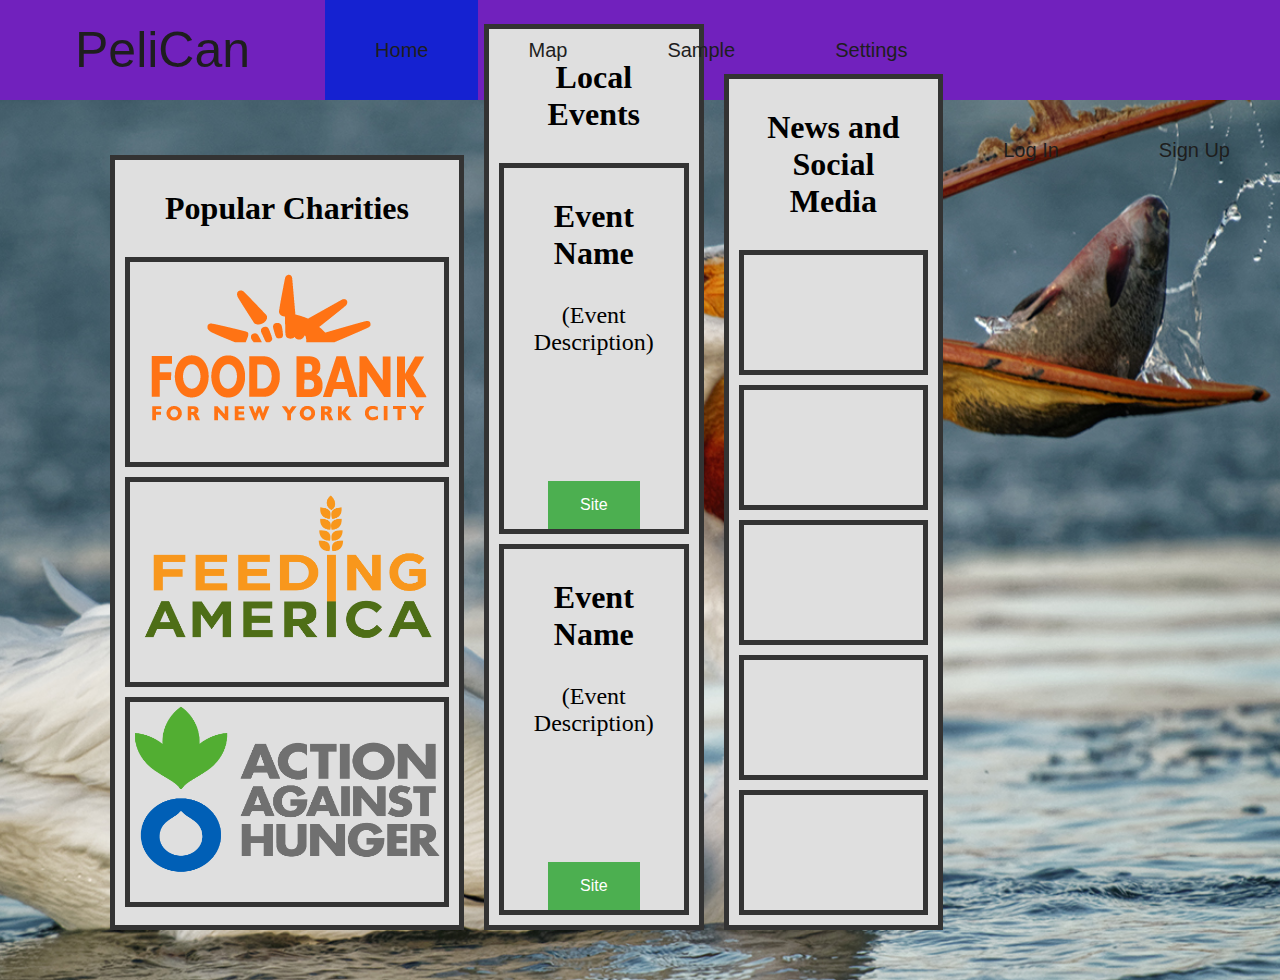
==== events_page.html @ bd9b7214 "made event page" ====
<html>
  <head>
    <title>PeliCan</title>
    <link href="style.css" rel="stylesheet">
    <link href="event_boxes.css" rel="stylesheet">
  </head>
  <body>
    <header>
      <nav>
        <ul>
          <li class="logo">PeliCan</li>
          <li class="active"><a href="index.html">Home</a></li>
          <li><a href="map.html">Map</a></li>
          <li><a href="example_page.html">Sample</a></li>
          <li><a href="settings.html">Settings</a></li>
          <div class="user">
            <li><a href="login.html">Log In</a></li>
            <li><a href="signup.html">Sign Up</a></li>
          </div>
        </ul>
      </nav>

      <section>
          <div class="flexbox-container-news">

            <div class="flexbox-item news-content">
                <h1 class="news-label-text">News and Social Media</h1>
                <div class="flexbox-item articles"></div>
                <div class="flexbox-item articles"></div>
                <div class="flexbox-item articles"></div>
                <div class="flexbox-item articles"></div>
                <div class="flexbox-item articles"></div>
            </div>

            <div class="flexbox-item news-content">
                <h1 class="news-label-text">Local Events</h1>
                <div class="flexbox-item events">
                    <h1 class="news-label-text">Event Name</h1>
                    <p>(Event Description)</p>
                    <button class="site-button" type="button" onclick="alert('Goes to Event Webpage')">Site</button>
                </div>

                <div class="flexbox-item events">
                    <h1 class="news-label-text">Event Name</h1>
                    <p>(Event Description)</p>
                    <button class="site-button" type="button" onclick="alert('Goes to Event Webpage')">Site</button>
                </div>
            </div>

            <div class="flexbox-item news-content">
                <h1 class="news-label-text">Popular Charities</h1>
                <div class="flexbox-item charities"><img src="charity_1.png"></div>
                <div class="flexbox-item charities"><img src="charity_2.png"></div>
                <div class="flexbox-item charities"><img src="charity_3.png"></div>
            </div>

          </div>
      </section>

    </header>
  </body>
</html>
---- style.css ----
*
{
  padding:0;
  margin:0;
}

body
{
  background-image: url(pelican.png);
  background-size: cover;
  background-position: center;
  box-sizing: border-box;
}

nav
{
  width: 100%;
  height: 100px;
  background: #7121bd;
}

ul li
{
  list-style: none;
  display: inline-flex;
  float: left;
  line-height: 100px;
}

ul li a
{
  position: relative;
  text-decoration: none;
  font-size: 20px;
  font-family: arial;
  color: #1e1e1e;
  padding: 0px 50px;
}

.active, ul li a:hover
{
  background: #1522d1;
  color: #df0fd4;
}

a:after
{
  content: "";
  position: absolute;
  background-color: aqua;
  height: 3px;
  width: 0;
  left: 0;
  bottom: -10px;
  transition: 0.3s;
}

a:hover:after
{
  width: 100%;
}

.logo
{
  text-decoration: none;
  font-size: 50px;
  font-family: arial;
  color: #1e1e1e;
  padding: 0 75px;
  float: left;
}

.wrapper
{
  margin: 75px auto;
  width: 1000px
}

.videowrapper
{
  position: relative;
  padding-bottom: 56.25%;
  padding-top: 25px;
  height: 0px;
}

.videowrapper iframe
{
  position: absolute;
  /** Makes the video fit the container set above **/
  left: 0px;
  top: 0px;
  right: 0px;
  bottom: 0px;
  height: 100%;
  width: 100%;
}

.flexbox-container
{
  /** can add height: 500px; for bigger container **/
  background-color: blue;
  display: flex;
  justify-content: space-between; /** or center **/
  margin: 200px auto;
  margin-right: 100px;
  margin-left: 100px;
}

.flexbox-container2
{
  height: 800;
  background-color: blue;
  display: flex;
  flex-direction: column;
  justify-content: center;
  align-items: center;
  margin: 200px auto;
  margin-right: 100px;
  margin-left: 100px;
}

.flexbox-container-events
{
  height: 800;
  background-color: blue;
  display: flex;
  flex-direction: column;
  justify-content: center;
  align-items: center;
  margin: 75px auto;
  margin-right: 100px;
  margin-left: 100px;
}

.flexbox-item
{
  width: 300px;
  margin: 10px;
  border: 5px solid #333;
  background-color: #dfdfdf;
}

/** can add width: ; to items to change size **/

.flexbox-item-1
{
  min-height: 100px;
}

.flexbox-item-1-map
{
  min-height: 100px;
  width: 600;
}

.flexbox-item-2
{
  min-height: 200px;
}

.flexbox-item-2-1
{
  min-height: 300px;
  width: 400;
}

.flexbox-item-3
{
  min-height: 300px;
}

.flexbox-item-3-1
{
  min-height: 300px;
  width: 750;
}

.flexbox-item-3-map
{
  background-image: url(google_map.jpg);
  min-height: 300px;
  width: 1500;
  flex-basis: 0;
  flex-grow: 1;
}

.flexbox-item-description
{
  float: right;
  min-height: 600px;
  width: 500;
}

.flexbox-item-info
{
  min-height: 300px;
  width: 400px;
  margin-top: 25px;
  margin-left: auto;
  margin-right: auto;
}

.user {
        float: right;
}

.map
{
  display: flex;
}





/** 
⠀⠀⠀⠀⠀⠀⠀⠀⠀⠀⣠⣤⣤⣤⣤⣤⣶⣦⣤⣄⡀⠀⠀⠀⠀⠀⠀⠀⠀
⠀⠀⠀⠀⠀⠀⠀⠀⢀⣴⣿⡿⠛⠉⠙⠛⠛⠛⠛⠻⢿⣿⣷⣤⡀⠀⠀⠀⠀⠀
⠀⠀⠀⠀⠀⠀⠀⠀⣼⣿⠋⠀⠀⠀⠀⠀⠀⠀⢀⣀⣀⠈⢻⣿⣿⡄⠀⠀⠀⠀
⠀⠀⠀⠀⠀⠀⠀⣸⣿⡏⠀⠀⠀⣠⣶⣾⣿⣿⣿⠿⠿⠿⢿⣿⣿⣿⣄⠀⠀⠀
⠀⠀⠀⠀⠀⠀⠀⣿⣿⠁⠀⠀⢰⣿⣿⣯⠁⠀⠀⠀⠀⠀⠀⠀⠈⠙⢿⣷⡄⠀
⠀⠀⣀⣤⣴⣶⣶⣿⡟⠀⠀⠀⢸⣿⣿⣿⣆⠀⠀⠀⠀⠀⠀⠀⠀⠀⠀⣿⣷⠀
⠀⢰⣿⡟⠋⠉⣹⣿⡇⠀⠀⠀⠘⣿⣿⣿⣿⣷⣦⣤⣤⣤⣶⣶⣶⣶⣿⣿⣿⠀
⠀⢸⣿⡇⠀⠀⣿⣿⡇⠀⠀⠀⠀⠹⣿⣿⣿⣿⣿⣿⣿⣿⣿⣿⣿⣿⣿⡿⠃⠀
⠀⣸⣿⡇⠀⠀⣿⣿⡇⠀⠀⠀⠀⠀⠉⠻⠿⣿⣿⣿⣿⡿⠿⠿⠛⢻⣿⡇⠀⠀
⠀⣿⣿⠁⠀⠀⣿⣿⡇⠀⠀⠀⠀⠀⠀⠀⠀⠀⠀⠀⠀⠀⠀⠀⠀⢸⣿⣧⠀⠀
⠀⣿⣿⠀⠀⠀⣿⣿⡇⠀⠀⠀⠀⠀⠀⠀⠀⠀⠀⠀⠀⠀⠀⠀⠀⢸⣿⣿⠀⠀
⠀⣿⣿⠀⠀⠀⣿⣿⡇⠀⠀⠀⠀⠀⠀⠀⠀⠀⠀⠀⠀⠀⠀⠀⠀⢸⣿⣿⠀⠀
⠀⢿⣿⡆⠀⠀⣿⣿⡇⠀⠀⠀⠀⠀⠀⠀⠀⠀⠀⠀⠀⠀⠀⠀⠀⢸⣿⡇⠀⠀
⠀⠸⣿⣧⡀⠀⣿⣿⡇⠀⠀⠀⠀⠀⠀⠀⠀⠀⠀⠀⠀⠀⠀⠀⠀⣿⣿⠃⠀⠀
⠀⠀⠛⢿⣿⣿⣿⣿⣇⠀⠀⠀⠀⠀⣰⣿⣿⣷⣶⣶⣶⣶⠶⠀⢠⣿⣿⠀⠀⠀
⠀⠀⠀⠀⠀⠀⠀⣿⣿⠀⠀⠀⠀⠀⣿⣿⡇⠀⣽⣿⡏⠁⠀⠀⢸⣿⡇⠀⠀⠀
⠀⠀⠀⠀⠀⠀⠀⣿⣿⠀⠀⠀⠀⠀⣿⣿⡇⠀⢹⣿⡆⠀⠀⠀⣸⣿⠇⠀⠀⠀
⠀⠀⠀⠀⠀⠀⠀⢿⣿⣦⣄⣀⣠⣴⣿⣿⠁⠀⠈⠻⣿⣿⣿⣿⡿⠏⠀⠀⠀⠀
⠀⠀⠀⠀⠀⠀⠀⠈⠛⠻⠿⠿⠿⠿⠋⠁⠀⠀⠀⠀⠀⠀⠀⠀⠀⠀⠀⠀⠀⠀
 **/
---- event_boxes.css ----
*
{
  padding:0;
  margin:0;
}

.flexbox-container-news
{
  height: 800;
  display: flex;
  flex-direction: row-reverse;
  justify-content: center;
  align-items: flex-end;
  margin: 40px auto;
  margin-right: 100px;
  margin-left: 100px;
}

.news-label-text
{
    margin: 30px;
    text-align: center;
}

.news-lable
{
    min-height: 100px;
    width: 500px;
}

.news-content
{
    min-height: 765px;
    width: 500px;
}

.articles
{
    min-height: 115px;
    width: auto;
}

.charities
{
    min-height: 200px;
    width: auto;
}

.events
{
    min-height: 300px;
    width: auto;
}

img
{
    display: block;
    margin-left: auto;
    margin-right: auto;
    width: 314px;
    height: 174px;
}

p
{
    text-align: center;
    font-size: 24px;
}

.site-button
{
    background-color: #4CAF50;
    border: none;
    color: white;
    padding: 15px 32px;
    text-align: center;
    text-decoration: none;
    display: inline-block;
    font-size: 16px;
    margin-top: 125px;
    display: block;
    margin-left: auto;
    margin-right: auto;
    cursor: pointer;
}
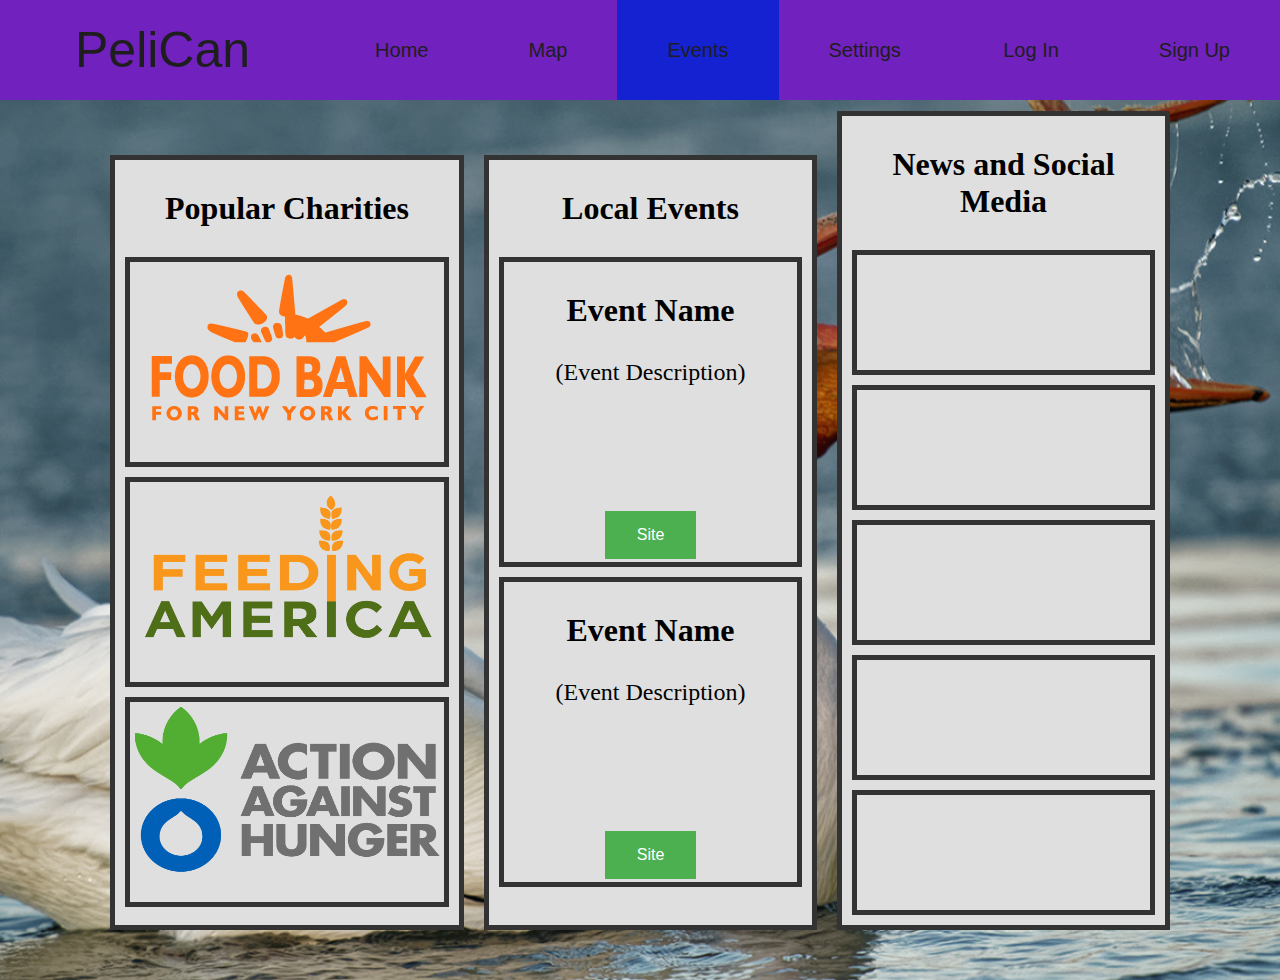
==== commit a920a884: "Added Event Page Link in nav" ====
--- a/events_page.html
+++ b/events_page.html
@@ -9,9 +9,9 @@
       <nav>
         <ul>
           <li class="logo">PeliCan</li>
-          <li class="active"><a href="index.html">Home</a></li>
+          <li><a href="index.html">Home</a></li>
           <li><a href="map.html">Map</a></li>
-          <li><a href="example_page.html">Sample</a></li>
+          <li class="active"><a href="events_page.html">Events</a></li>
           <li><a href="settings.html">Settings</a></li>
           <div class="user">
             <li><a href="login.html">Log In</a></li>
